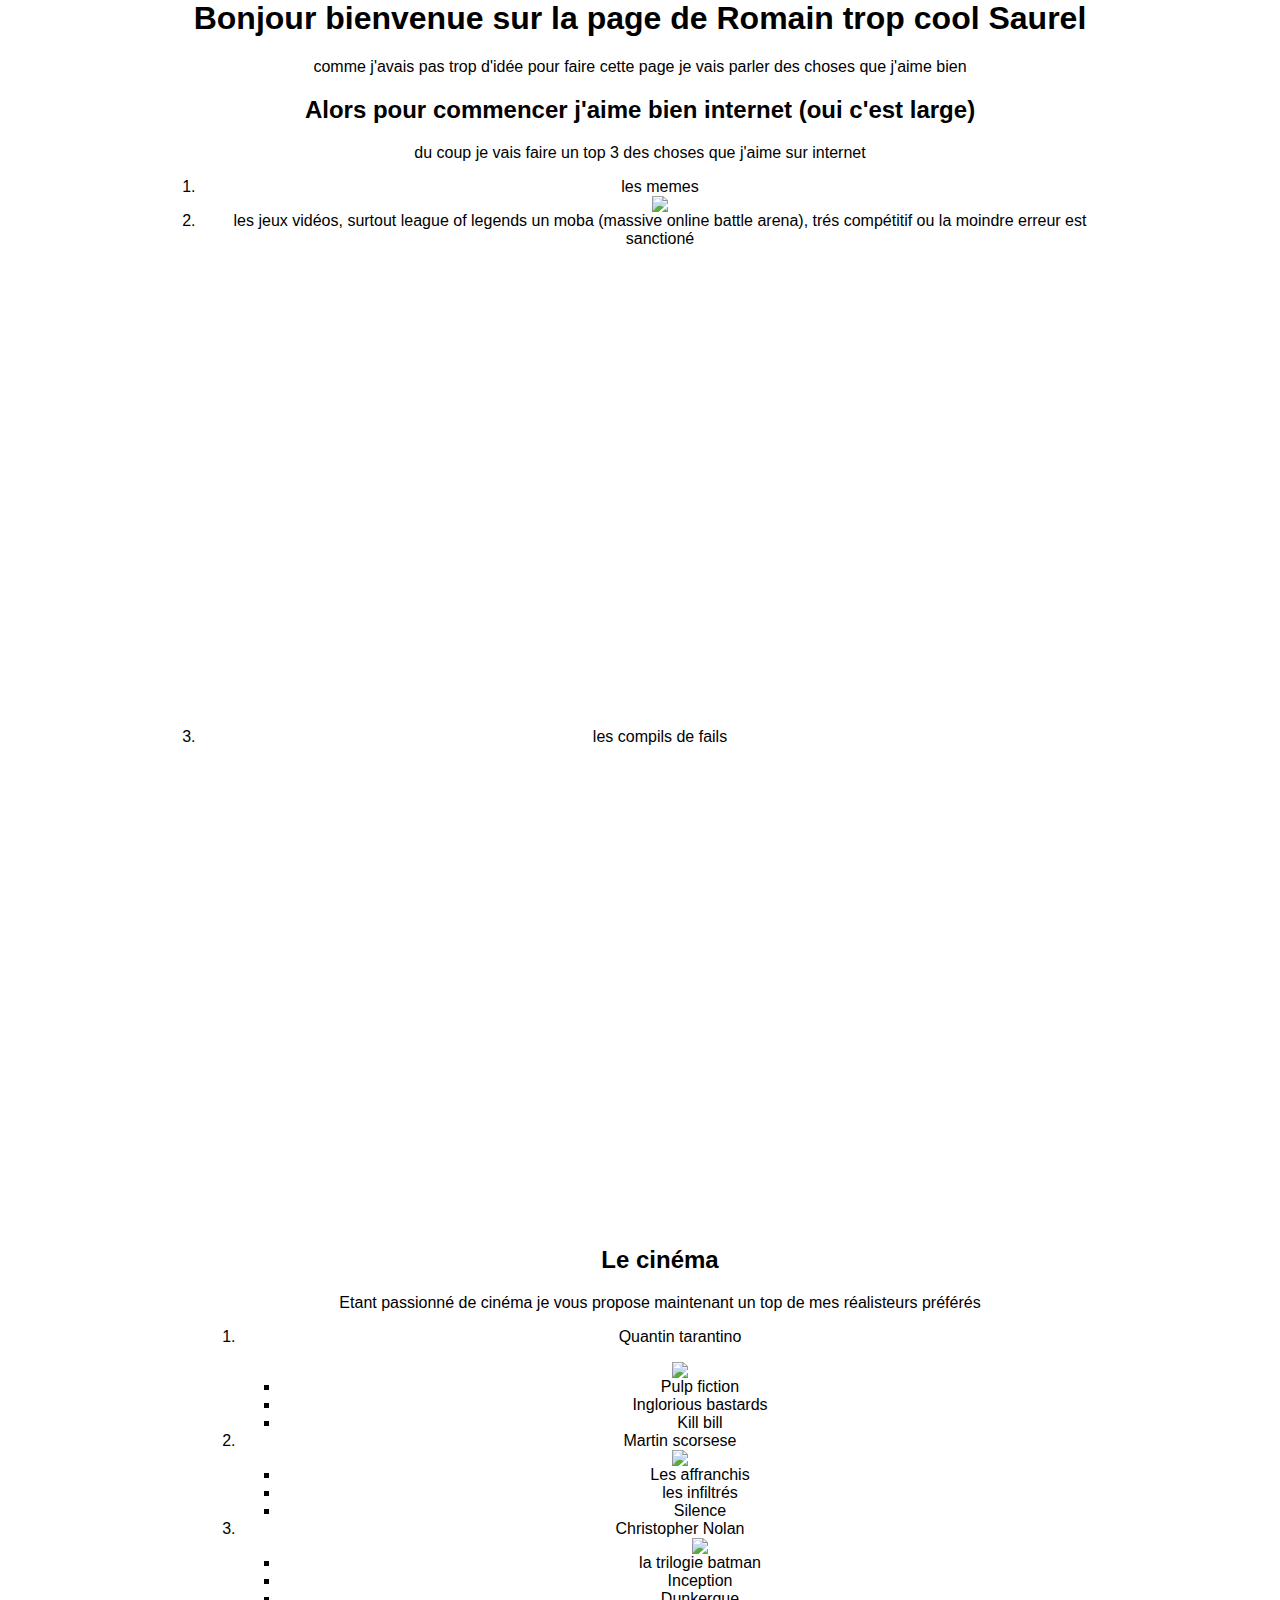
==== page/index.html @ d81e0817 "git joelacharpente" ====
<html lang="fr">
<title> la page de Romain Saurel </title>
<head class="page-header">
<link rel="stylesheet" href="CSS/style.css">
  <h1 class="main-title"> Bonjour bienvenue sur la page de Romain trop cool Saurel </h1>
  <p> comme j'avais pas trop d'idée pour faire cette page je vais parler des choses que j'aime bien</p>
</head>
<body>
  <h2 class="sous-title"> Alors pour commencer j'aime bien internet (oui c'est large)</h2>
  <p> du coup je vais faire un top 3 des choses que j'aime sur internet</p>
  <ol>
    <li> les memes </li>
    <img src="https://pics.me.me/when-you-your-cousin-come-back-from-a-walk-12089980.png">
    <li> les jeux vidéos, surtout league of legends un moba (massive online battle arena), trés compétitif ou la moindre erreur est sanctioné
    </li>
    <iframe width="600" height="480" src="https://www.youtube.com/embed/dqLh1_kN54I" frameborder="0" allowfullscreen></iframe>
    <li> les compils de fails </li>
    <iframe width="600" height="480" src="https://www.youtube.com/embed/BYscT5j_H7s" frameborder="0" allowfullscreen></iframe>
    <h2>Le cinéma </h2>
    <p>Etant passionné de cinéma je vous propose maintenant un top  de mes réalisteurs préférés</p>
    <ol>
      <li> Quantin tarantino </p>
        <img src="https://upload.wikimedia.org/wikipedia/commons/thumb/a/a3/Quentin_Tarantino_%28Berlin_Film_Festival_2009%29_2_cropped.jpg/220px-Quentin_Tarantino_%28Berlin_Film_Festival_2009%29_2_cropped.jpg">
        <ul>
          <li> Pulp fiction </li>
          <li>Inglorious bastards</li>
          <li>Kill bill </li>
        </ul>
        <li>Martin scorsese</li>
        <img src="https://images-na.ssl-images-amazon.com/images/M/MV5BMTcyNDA4Nzk3N15BMl5BanBnXkFtZTcwNDYzMjMxMw@@._V1_UX214_CR0,0,214,317_AL_.jpg">
        <ul>
          <li> Les affranchis </li>
          <li> les infiltrés </li>
          <li> Silence </li>
        </ul>
        <li>Christopher Nolan</li>
        <ul>
          <img src="http://www.cinechronicle.com/wp-content/uploads/2010/11/Christopher-Nolan1.jpg">
          <li>la trilogie batman</li>
          <li>Inception</li>
          <li>Dunkerque</li>
          <foot>
---- page/CSS/style.css ----
body{

background-color: light-grey;
background-image: url(http://www.vanseodesign.com/blog/wp-content/uploads/2011/10/background-3.jpg);
width: 400px;
height: 400px;
  text-align: center;
 width:960px;
 max-width:100%;
 margin: 0 auto;
  font-family:'Montserrat', sans-serif;

}
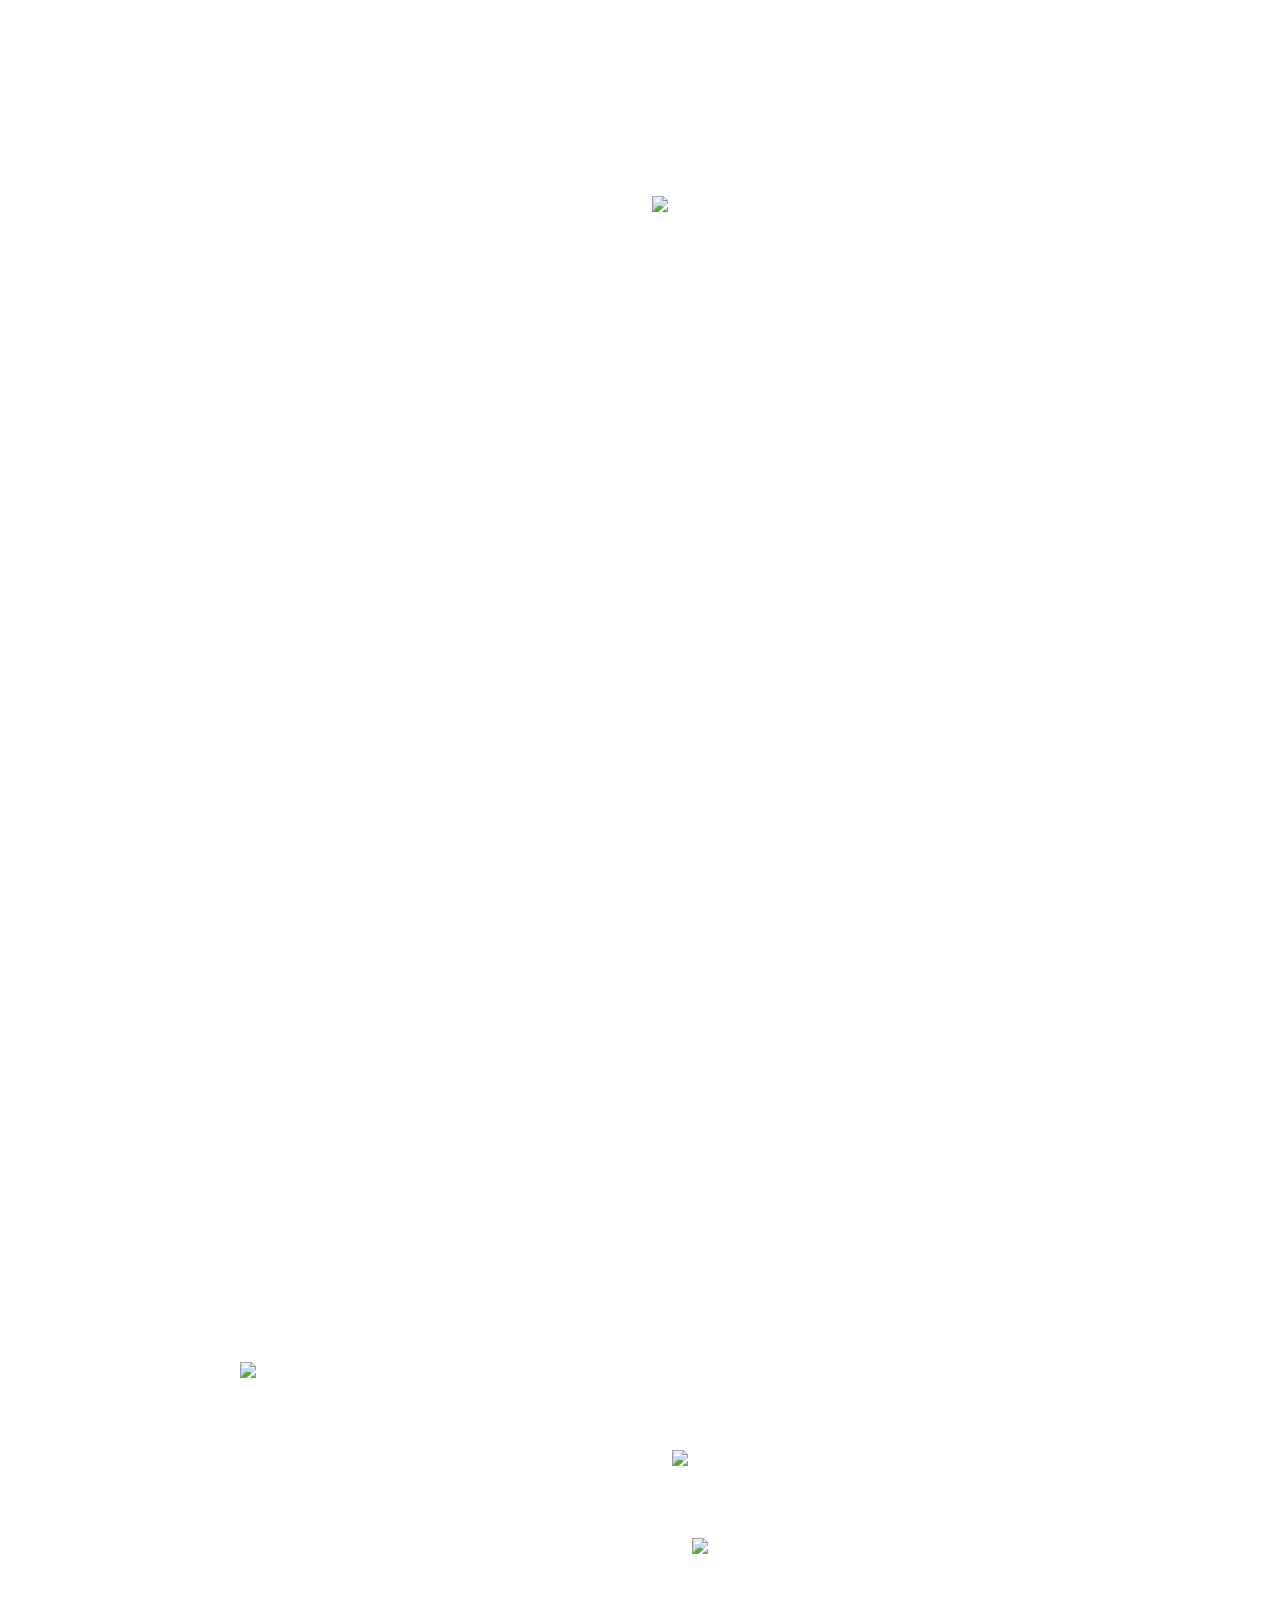
==== commit aa8f914e: "first commit" ====
--- a/page/index.html
+++ b/page/index.html
@@ -3,40 +3,42 @@
 <head class="page-header">
 <link rel="stylesheet" href="CSS/style.css">
   <h1 class="main-title"> Bonjour bienvenue sur la page de Romain trop cool Saurel </h1>
-  <p> comme j'avais pas trop d'idée pour faire cette page je vais parler des choses que j'aime bien</p>
+  <p class="sous-title"> comme j'avais pas trop d'idée pour faire cette page je vais parler des choses que j'aime bien</p>
 </head>
 <body>
   <h2 class="sous-title"> Alors pour commencer j'aime bien internet (oui c'est large)</h2>
-  <p> du coup je vais faire un top 3 des choses que j'aime sur internet</p>
+  <p class="sous-title"> du coup je vais faire un top 3 des choses que j'aime sur internet</p>
   <ol>
-    <li> les memes </li>
+    <li class="sous-title"> les memes </li>
     <img src="https://pics.me.me/when-you-your-cousin-come-back-from-a-walk-12089980.png">
-    <li> les jeux vidéos, surtout league of legends un moba (massive online battle arena), trés compétitif ou la moindre erreur est sanctioné
+    <li class="sous-title"> les jeux vidéos, surtout league of legends un moba (massive online battle arena), trés compétitif ou la moindre erreur est sanctioné
     </li>
     <iframe width="600" height="480" src="https://www.youtube.com/embed/dqLh1_kN54I" frameborder="0" allowfullscreen></iframe>
-    <li> les compils de fails </li>
+    <li class="sous-title"> les compils de fails </li>
     <iframe width="600" height="480" src="https://www.youtube.com/embed/BYscT5j_H7s" frameborder="0" allowfullscreen></iframe>
-    <h2>Le cinéma </h2>
-    <p>Etant passionné de cinéma je vous propose maintenant un top  de mes réalisteurs préférés</p>
+    <h2 class="sous-title">Le cinéma </h2>
+    <p class="sous-title">Etant passionné de cinéma je vous propose maintenant un top  de mes réalisteurs préférés</p>
     <ol>
-      <li> Quantin tarantino </p>
+      <li class="sous-title"> Quantin tarantino </p>
         <img src="https://upload.wikimedia.org/wikipedia/commons/thumb/a/a3/Quentin_Tarantino_%28Berlin_Film_Festival_2009%29_2_cropped.jpg/220px-Quentin_Tarantino_%28Berlin_Film_Festival_2009%29_2_cropped.jpg">
         <ul>
-          <li> Pulp fiction </li>
-          <li>Inglorious bastards</li>
-          <li>Kill bill </li>
+          <li class="sous-title"> Pulp fiction </li>
+          <li class="sous-title">Inglorious bastards</li>
+          <li class="sous-title">Kill bill </li>
         </ul>
-        <li>Martin scorsese</li>
+        <li class="sous-title">Martin scorsese</li>
         <img src="https://images-na.ssl-images-amazon.com/images/M/MV5BMTcyNDA4Nzk3N15BMl5BanBnXkFtZTcwNDYzMjMxMw@@._V1_UX214_CR0,0,214,317_AL_.jpg">
         <ul>
-          <li> Les affranchis </li>
-          <li> les infiltrés </li>
-          <li> Silence </li>
+          <li class="sous-title"> Les affranchis </li>
+          <li class="sous-title"> les infiltrés </li>
+          <li class="sous-title"> Le loup de WallStreet </li>
         </ul>
-        <li>Christopher Nolan</li>
+        <li class="sous-title">Christopher Nolan</li>
         <ul>
           <img src="http://www.cinechronicle.com/wp-content/uploads/2010/11/Christopher-Nolan1.jpg">
-          <li>la trilogie batman</li>
-          <li>Inception</li>
-          <li>Dunkerque</li>
-          <foot>
+          <li class="sous-title">la trilogie batman</li>
+          <li class="sous-title">Inception</li>
+          <li class="sous-title">Dunkerque</li>
+          <footer class="page-footer">
+   &copy; 2017
+ </footer>
--- a/page/CSS/style.css
+++ b/page/CSS/style.css
@@ -10,5 +10,14 @@
  max-width:100%;
  margin: 0 auto;
   font-family:'Montserrat', sans-serif;
+  color: white;
+}
+footer {
+ margin: 30px 0;
+   margin-top: 47px;
+  border-top: solid 1px;
+  padding-top: 28px;
+  text-align: center; }
+  .sous-title { text-align: left;
 
-}
+  }
